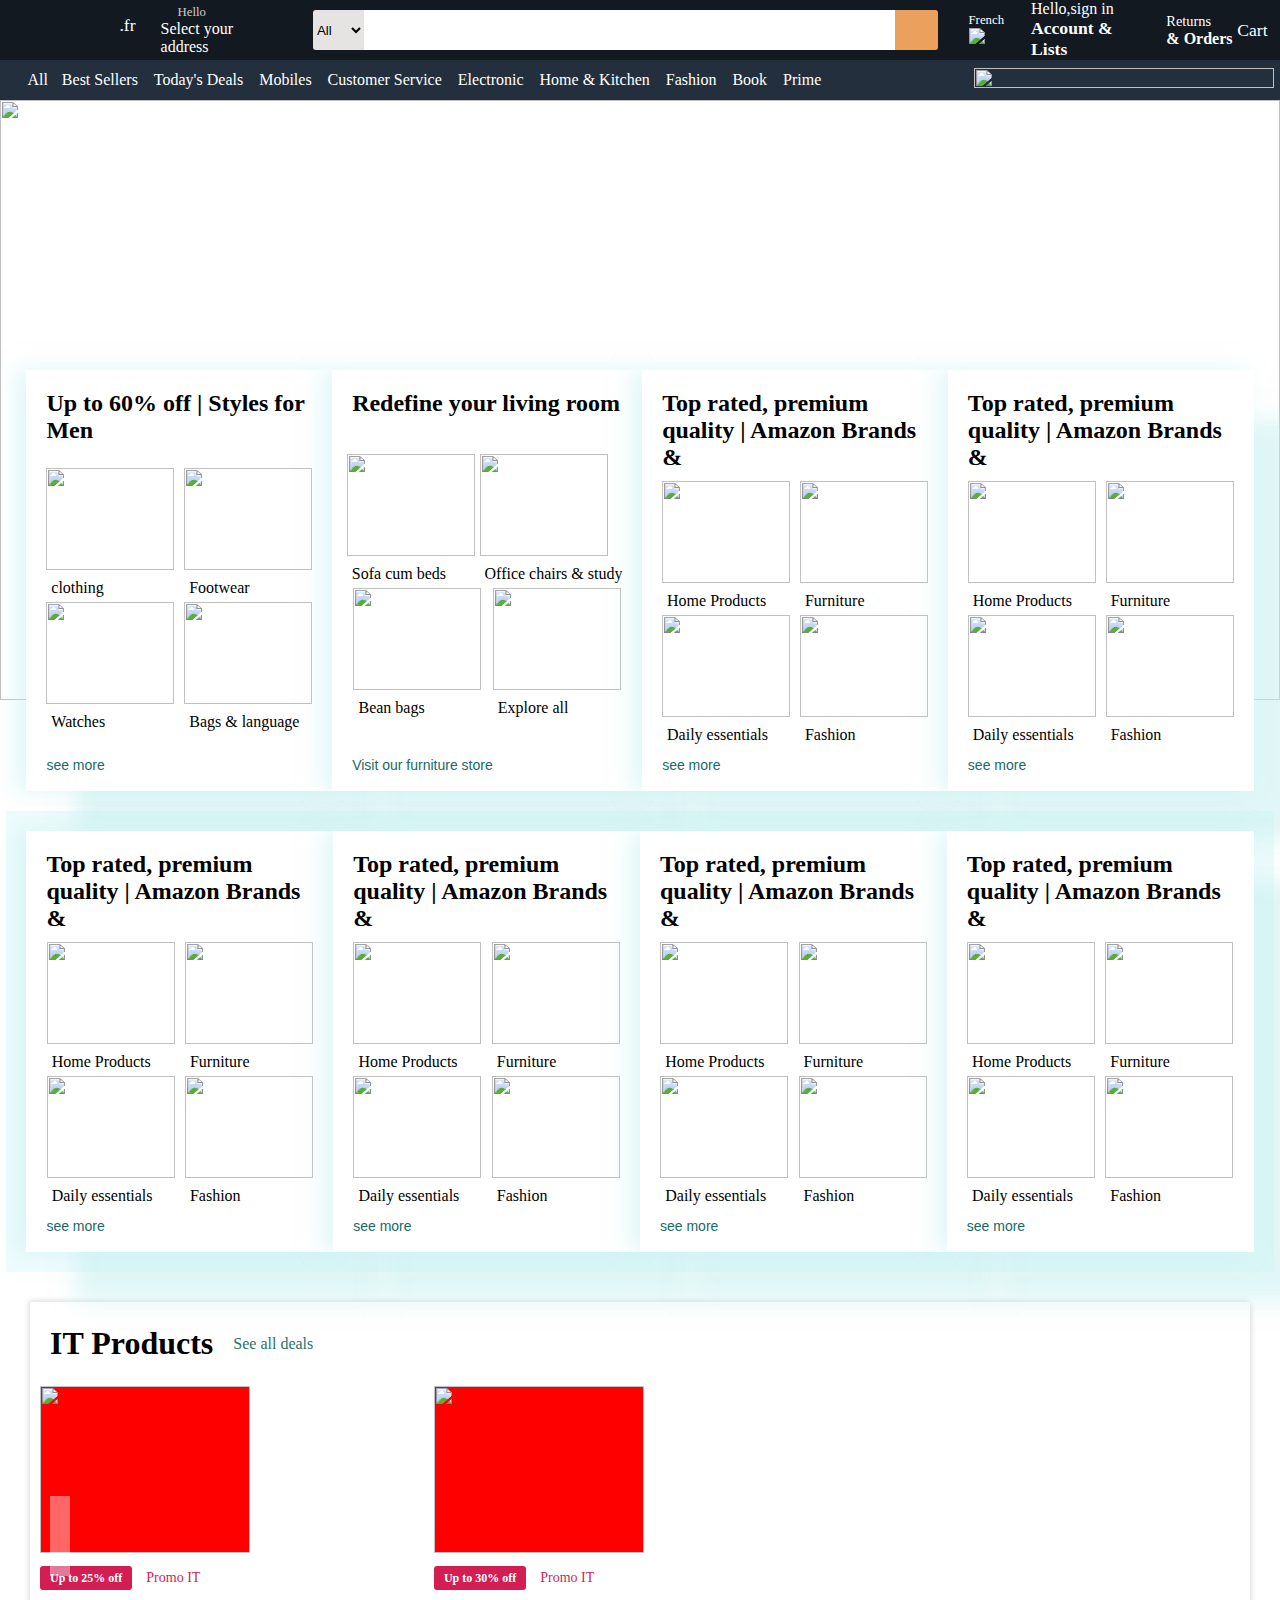
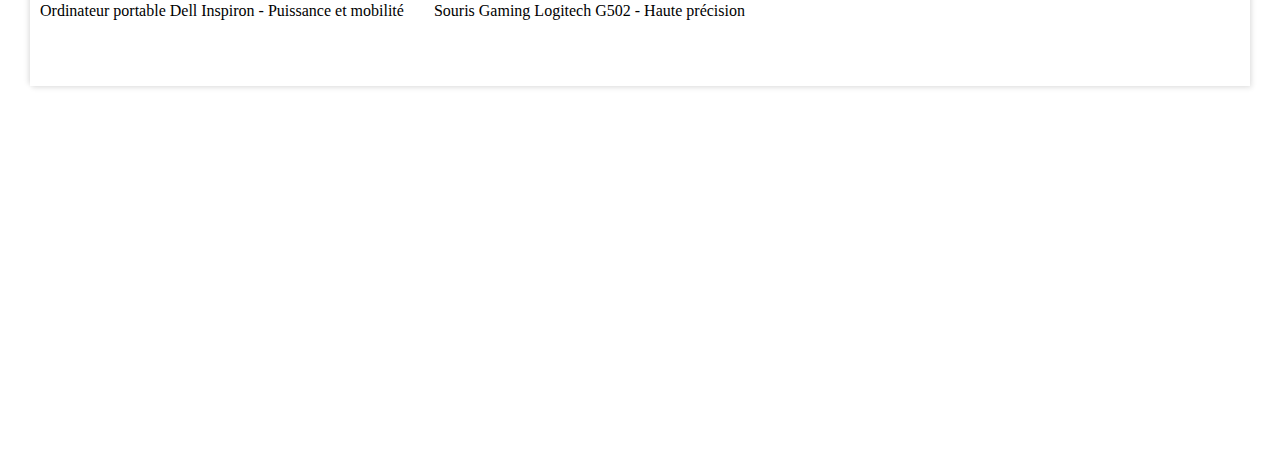
==== projet/index.html @ 5446832a "Add files via upload" ====
<!DOCTYPE html>
<html lang="fr">

<head>
    <meta charset="UTF-8">
    <meta http-equiv="X-UA-Compatible" content="IE=edge">
    <meta name="viewport" content="width=device-width, initial-scale=1.0">
    <link rel="icon" href="https://upload.wikimedia.org/wikipedia/commons/4/4a/Amazon_icon.svg" />
    <title>Site de Shopping en Ligne : Électroniques, Livres, Vêtements et Plus - Amazon.fr</title>

    <!--css file-->
    <link rel="stylesheet" href="style.css" />

    <!--font awesome-->
    <link rel="stylesheet" href="https://cdnjs.cloudflare.com/ajax/libs/font-awesome/6.2.0/css/all.min.css"
        integrity="sha512-xh6O/CkQoPOWDdYTDqeRdPCVd1SpvCA9XXcUnZS2FmJNp1coAFzvtCN9BmamE+4aHK8yyUHUSCcJHgXloTyT2A=="
        crossorigin="anonymous" referrerpolicy="no-referrer" />

</head>

<body>
    <header class="header">
        <div class="container container-header">
            <div class="logo-container border-white">
                <div class="logo"></div>
                <span class="dotin">.fr</span>
            </div>

            <div class="address-container border-white">
                <p class="hello">Hello</p>
                <div class="icon-address">
                    <i class="fa-solid fa-location-dot icon-location"></i>
                    <p>Select your address</p>
                </div>
            </div>

            <div class="search-container">
                <select class="search-select">
                    <option>All</option>
                </select>
                <input type="text" class="search-input" />
                <div class="search-icon">
                    <i class="fa-solid fa-magnifying-glass"></i>
                </div>

            </div>

            <div class="language-container border-white">
                <p>French</p>
                <div class="lauguge-image">
                    <img
                        src="https://upload.wikimedia.org/wikipedia/en/thumb/c/c3/Flag_of_France.svg/1200px-Flag_of_France.svg.png" />
                </div>
            </div>

            <div class="login-container border-white">
                <p>Hello,<span>sign in</span></p>
                <p class="account">Account & Lists</p>
            </div>

            <div class="return-order-container">
                <p>Returns
                <div class="order">& Orders</div>
                </p>
            </div>

            <div class="cart-container border-white">
                <i class="fa-solid fa-cart-shopping"></i>
                Cart
            </div>
        </div>
    </header>

    <!--navigation-->
    <nav class="nav">
        <div class="container container-nav">
            <ul>
                <li class="border-white" id="open-nav-sidebar">
                    <span class="open-nav-slider">
                        <i class="fa-solid fa-bars"></i>
                        All
                    </span>
                </li>
                <li class="border-white"><a href="#">Best Sellers</a></li>
                <li class="border-white"><a href="#">Today's Deals</a></li>
                <li class="border-white"><a href="#">Mobiles</a></li>
                <li class="border-white"><a href="#">Customer Service</a></li>
                <li class="border-white"><a href="#">Electronic</a></li>
                <li class="border-white"><a href="#">Home & Kitchen</a></li>
                <li class="border-white"><a href="#">Fashion</a></li>
                <li class="border-white"><a href="#">Book</a></li>
                <li class="border-white prime-image-hover">
                    <a href="#">Prime</a>
                    <div class="prime-image">
                        <img
                            src="https://m.media-amazon.com/images/G/31/prime/NavFlyout/TryPrime/2018/Apr/IN-Prime-PIN-TryPrime-MultiBen-Apr18-400x400._CB442254244_.jpg" />
                    </div>

                </li>
            </ul>
            <div class="nav-right-image-amazon-prime">
                <img
                    src="https://m.media-amazon.com/images/G/31/img17/Home/AmazonTV/Ravina/Desktop/Watch-Entertainment-for-FREE_400-x39._CB605460886_.jpg" />
            </div>
        </div>
    </nav>

    <!--sidebar navigation-->
    <div class="sidebar-container-navigation" id="sidebar-container-navigation-id">
        <div class="sidebar-left-part">
            <div class="sidebar-top">
                <i class="fa-solid fa-circle-user"></i>
                <h2>Hello, <span>sign in</span></h2>
            </div>
            <div class="sidebar-wrap">
                <div class="sidebar-item">
                    <h2>Trending</h2>
                    <p>Best Sellers</p>
                    <p>New Releases</p>
                    <p>Movers and Shakers</p>
                </div>
                <div class="sidebar-item">
                    <h2>Digital Content And Devices</h2>
                    <p>Echo & Alexa</p>
                    <p>Fire TV</p>
                    <p>Kindle E-Readers & eBooks</p>
                    <p>Audible Audiobooks</p>
                    <p>Amazon Prime Video</p>
                    <p>Amazon Prime Music</p>
                </div>
                <div class="sidebar-item">
                    <h2>Shop By Category</h2>
                    <p>Mobiles, Computes</p>
                    <p>TV, Appliances, Electronic</p>
                    <p>Men's Fashion</p>
                    <p>Women's Fashion</p>
                    <p>See All</p>
                </div>
                <div class="sidebar-item">
                    <h2>Programs & Features</h2>
                    <p>Gift Cards & Mobile Recharges</p>
                    <p>Flight Tickets</p>
                    <p>#Foundlt-OnAmazon</p>
                    <p>Clearance store</p>
                </div>
                <div class="sidebar-item">
                    <h2>Help & Settings</h2>
                    <p>Your Account</p>
                    <p>Customer Service</p>
                    <p>Sign in</p>
                </div>
            </div>
        </div>
        <button id="sidebar-navigation-close">
            <i class="fa-solid fa-xmark"></i>
        </button>
    </div>




    <!--image slider -->
    <section>
        <div class="image-container">
            <div class="image-list">
                <div class="image-item">
                    <img src="https://m.media-amazon.com/images/I/71cp9PVuTfL._SX3000_.jpg" />
                </div>
                <div class="image-item">
                    <img src="https://m.media-amazon.com/images/I/61GnAucagBL._SX3000_.png" />
                </div>
                <div class="image-item">
                    <img src="https://m.media-amazon.com/images/I/71qlKqpJnlL._SX3000_.jpg" />
                </div>
                <div class="image-item">
                    <img src="https://m.media-amazon.com/images/I/71cQMXCLSvL._SX3000_.jpg" />
                </div>
                <div class="image-item">
                    <img src="https://m.media-amazon.com/images/I/61aURrton0L._SX3000_.jpg" />
                </div>
                <div class="image-item">
                    <img src="https://m.media-amazon.com/images/I/61O72XhcEkL._SX3000_.jpg" />
                </div>
                <div class="image-item">
                    <img src="https://m.media-amazon.com/images/I/61VuJdpjvaL._SX3000_.jpg" />
                </div>
                <div class="image-item">
                    <img src="https://m.media-amazon.com/images/I/61UrRx+3LLL._SX3000_.jpg" />
                </div>
            </div>

            <div class="image-btn-container">

                <button class="slider-btn" id="slide-btn-left"><i class="fa-solid fa-chevron-left"></i></button>
                <button class="slider-btn" id="slide-btn-right"><i class="fa-solid fa-chevron-right"></i></i></button>
            </div>
        </div>
    </section>


    <!--product container card-->
    <main class="main">
        <div class="card-product-container container">
            <div class="card-product">
                <h2>Up to 60% off | Styles for Men</h2>
                <div class="card-product-nested-card">
                    <div class="card-nested">
                        <img
                            src="https://images-eu.ssl-images-amazon.com/images/G/31/img22/Fashion/Gateway/BAU/BTF-Refresh/May/PF_MF/MF-1-186-116._SY116_CB636110853_.jpg" />
                        <p>clothing</p>
                    </div>
                    <div class="card-nested">
                        <img
                            src="https://images-eu.ssl-images-amazon.com/images/G/31/img22/Fashion/Gateway/BAU/BTF-Refresh/May/PF_MF/MF-3-186-116._SY116_CB636110853_.jpg" />
                        <p>Footwear</p>
                    </div>
                    <div class="card-nested">
                        <img
                            src="https://images-eu.ssl-images-amazon.com/images/G/31/img22/BAU/Oct/186X116_3._SY116_CB606110532_.jpg" />
                        <p>Watches</p>
                    </div>
                    <div class="card-nested">
                        <img
                            src="https://images-eu.ssl-images-amazon.com/images/G/31/img22/Fashion/Gateway/BAU/BTF-Refresh/May/PF_MF/MF-4-186-116._SY116_CB636110853_.jpg" />
                        <p>Bags & language</p>
                    </div>
                </div>
                <button class="card-product-btn">see more</button>
            </div>
            <div class="card-product">
                <h2>Redefine your living room</h2>
                <div class="card-product-nested-card">
                    <div class="card-nested">
                        <img
                            src="https://images-eu.ssl-images-amazon.com/images/G/31/IMG20/Furniture/furniture_node_1/372_232_03_low._SY116_CB605507312_.jpg" />
                        <p>Sofa cum beds</p>
                    </div>
                    <div class="card-nested">
                        <img
                            src="https://images-eu.ssl-images-amazon.com/images/G/31/IMG20/Furniture/furniture_node_1/372_232_04_low._SY116_CB605507312_.jpg" />
                        <p>Office chairs & study</p>
                    </div>
                    <div class="card-nested">
                        <img
                            src="https://images-eu.ssl-images-amazon.com/images/G/31/IMG20/Furniture/furniture_node_1/372_232_01_low._SY116_CB605507312_.jpg" />
                        <p>Bean bags</p>
                    </div>
                    <div class="card-nested">
                        <img
                            src="https://images-eu.ssl-images-amazon.com/images/G/31/IMG20/Furniture/furniture_node_1/372_232_02_low._SY116_CB605507312_.jpg" />
                        <p>Explore all</p>
                    </div>
                </div>
                <button class="card-product-btn">Visit our furniture store</button>
            </div>
            <div class="card-product">
                <h2>Top rated, premium quality | Amazon Brands &</h2>
                <div class="card-product-nested-card">
                    <div class="card-nested">
                        <img
                            src="https://images-eu.ssl-images-amazon.com/images/G/31/img22/BAU/Oct/186X116_1._SY116_CB606110532_.jpg" />
                        <p>Home Products</p>
                    </div>
                    <div class="card-nested">
                        <img
                            src="https://images-eu.ssl-images-amazon.com/images/G/31/img22/BAU/Oct/186X116_5._SY116_CB606110532_.jpg" />
                        <p>Furniture</p>
                    </div>
                    <div class="card-nested">
                        <img
                            src="https://images-eu.ssl-images-amazon.com/images/G/31/img22/BAU/Oct/186X116_3._SY116_CB606110532_.jpg" />
                        <p>Daily essentials</p>
                    </div>
                    <div class="card-nested">
                        <img
                            src="https://images-eu.ssl-images-amazon.com/images/G/31/img22/BAU/Oct/186X116_8._SY116_CB606110532_.jpg" />
                        <p>Fashion</p>
                    </div>
                </div>
                <button class="card-product-btn">see more</button>
            </div>
            <div class="card-product">
                <h2>Top rated, premium quality | Amazon Brands &</h2>
                <div class="card-product-nested-card">
                    <div class="card-nested">
                        <img
                            src="https://images-eu.ssl-images-amazon.com/images/G/31/img22/BAU/Oct/186X116_1._SY116_CB606110532_.jpg" />
                        <p>Home Products</p>
                    </div>
                    <div class="card-nested">
                        <img
                            src="https://images-eu.ssl-images-amazon.com/images/G/31/img22/BAU/Oct/186X116_5._SY116_CB606110532_.jpg" />
                        <p>Furniture</p>
                    </div>
                    <div class="card-nested">
                        <img
                            src="https://images-eu.ssl-images-amazon.com/images/G/31/img22/BAU/Oct/186X116_3._SY116_CB606110532_.jpg" />
                        <p>Daily essentials</p>
                    </div>
                    <div class="card-nested">
                        <img
                            src="https://images-eu.ssl-images-amazon.com/images/G/31/img22/BAU/Oct/186X116_8._SY116_CB606110532_.jpg" />
                        <p>Fashion</p>
                    </div>
                </div>
                <button class="card-product-btn">see more</button>
            </div>
        </div>

        <div class="card-product-container container productBackgraound">
            <div class="card-product">
                <h2>Top rated, premium quality | Amazon Brands &</h2>
                <div class="card-product-nested-card">
                    <div class="card-nested">
                        <img
                            src="https://images-eu.ssl-images-amazon.com/images/G/31/img22/BAU/Oct/186X116_1._SY116_CB606110532_.jpg" />
                        <p>Home Products</p>
                    </div>
                    <div class="card-nested">
                        <img
                            src="https://images-eu.ssl-images-amazon.com/images/G/31/img22/BAU/Oct/186X116_5._SY116_CB606110532_.jpg" />
                        <p>Furniture</p>
                    </div>
                    <div class="card-nested">
                        <img
                            src="https://images-eu.ssl-images-amazon.com/images/G/31/img22/BAU/Oct/186X116_3._SY116_CB606110532_.jpg" />
                        <p>Daily essentials</p>
                    </div>
                    <div class="card-nested">
                        <img
                            src="https://images-eu.ssl-images-amazon.com/images/G/31/img22/BAU/Oct/186X116_8._SY116_CB606110532_.jpg" />
                        <p>Fashion</p>
                    </div>
                </div>
                <button class="card-product-btn">see more</button>
            </div>
            <div class="card-product">
                <h2>Top rated, premium quality | Amazon Brands &</h2>
                <div class="card-product-nested-card">
                    <div class="card-nested">
                        <img
                            src="https://images-eu.ssl-images-amazon.com/images/G/31/img22/BAU/Oct/186X116_1._SY116_CB606110532_.jpg" />
                        <p>Home Products</p>
                    </div>
                    <div class="card-nested">
                        <img
                            src="https://images-eu.ssl-images-amazon.com/images/G/31/img22/BAU/Oct/186X116_5._SY116_CB606110532_.jpg" />
                        <p>Furniture</p>
                    </div>
                    <div class="card-nested">
                        <img
                            src="https://images-eu.ssl-images-amazon.com/images/G/31/img22/BAU/Oct/186X116_3._SY116_CB606110532_.jpg" />
                        <p>Daily essentials</p>
                    </div>
                    <div class="card-nested">
                        <img
                            src="https://images-eu.ssl-images-amazon.com/images/G/31/img22/BAU/Oct/186X116_8._SY116_CB606110532_.jpg" />
                        <p>Fashion</p>
                    </div>
                </div>
                <button class="card-product-btn">see more</button>
            </div>
            <div class="card-product">
                <h2>Top rated, premium quality | Amazon Brands &</h2>
                <div class="card-product-nested-card">
                    <div class="card-nested">
                        <img
                            src="https://images-eu.ssl-images-amazon.com/images/G/31/img22/BAU/Oct/186X116_1._SY116_CB606110532_.jpg" />
                        <p>Home Products</p>
                    </div>
                    <div class="card-nested">
                        <img
                            src="https://images-eu.ssl-images-amazon.com/images/G/31/img22/BAU/Oct/186X116_5._SY116_CB606110532_.jpg" />
                        <p>Furniture</p>
                    </div>
                    <div class="card-nested">
                        <img
                            src="https://images-eu.ssl-images-amazon.com/images/G/31/img22/BAU/Oct/186X116_3._SY116_CB606110532_.jpg" />
                        <p>Daily essentials</p>
                    </div>
                    <div class="card-nested">
                        <img
                            src="https://images-eu.ssl-images-amazon.com/images/G/31/img22/BAU/Oct/186X116_8._SY116_CB606110532_.jpg" />
                        <p>Fashion</p>
                    </div>
                </div>
                <button class="card-product-btn">see more</button>
            </div>
            <div class="card-product">
                <h2>Top rated, premium quality | Amazon Brands &</h2>
                <div class="card-product-nested-card">
                    <div class="card-nested">
                        <img
                            src="https://images-eu.ssl-images-amazon.com/images/G/31/img22/BAU/Oct/186X116_1._SY116_CB606110532_.jpg" />
                        <p>Home Products</p>
                    </div>
                    <div class="card-nested">
                        <img
                            src="https://images-eu.ssl-images-amazon.com/images/G/31/img22/BAU/Oct/186X116_5._SY116_CB606110532_.jpg" />
                        <p>Furniture</p>
                    </div>
                    <div class="card-nested">
                        <img
                            src="https://images-eu.ssl-images-amazon.com/images/G/31/img22/BAU/Oct/186X116_3._SY116_CB606110532_.jpg" />
                        <p>Daily essentials</p>
                    </div>
                    <div class="card-nested">
                        <img
                            src="https://images-eu.ssl-images-amazon.com/images/G/31/img22/BAU/Oct/186X116_8._SY116_CB606110532_.jpg" />
                        <p>Fashion</p>
                    </div>
                </div>
                <button class="card-product-btn">see more</button>
            </div>
        </div>

    
    <!--today's deals -->
    <section class="today_deals_container">
        <div class="today_deals_heading">
            <h1>IT Products</h1>
            <p><a href="#">See all deals</a></p>
        </div>

        <div class="today_deals_product_container">
            <div class="today_deals_btn_container">
                <button  class="today_deal_btn" id="today_deal_btn_prev">
                    <i class="fa-solid fa-angle-left"></i>
                </button>
                <button class="today_deal_btn" id="today_deal_btn_next">
                    <i class="fa-solid fa-angle-right"></i>
                </button>
            </div>

            <div class="today_deals_product_list">
                <div class="today_deals_product_item">
                    <img src="https://www.bing.com/th?id=OPEC.tZbO3iRTTv32Vw474C474&o=5&pid=21.1&w=160&h=160&qlt=100&dpr=1,5&pcl=f5f5f5"/>
                    <div class="discount_Contaienr">
                        <a href="#">Up to 52% off</a>
                        <a href="#">Deal of the day</a>
                    </div>
                    <p>Disque SSD Samsung 1TB - Vitesse extrême</p>
                </div>

                <div class="today_deals_product_item">
                    <img src="https://i.dell.com/is/image/DellContent/content/dam/ss2/product-images/dell-client-products/notebooks/inspiron-notebooks/16-5640/media-gallery/laptop-inspiron-16-5640t-ice-blue-fpr-gallery-2.psd?fmt=png-alpha&pscan=auto&scl=1&wid=1741&hei=1250&qlt=100,1&resMode=sharp2&size=1741,1250&chrss=full&imwidth=5000"/>
                    <div class="discount_Contaienr">
                        <a href="#">Up to 52% off</a>
                        <a href="#">Deal of the day</a>
                    </div>
                    <p>Ordinateur portable Dell Inspiron - Puissance et mobilité</p>
                </div>

                <div class="today_deals_product_item">
                    <img src="https://encrypted-tbn1.gstatic.com/shopping?q=tbn:ANd9GcTa0R7auR3ioLQbh7_dg0HbpYgh_KfwrXg5cSYBjtbq-4e-N1uj0SiQNL-ycSdplYwFJskqISI0ZC7yxUf7JG2wkqvYEurrV0pa5U4tT4LkPUPVSRzNQYQMKc41bHMu1JFMKuD6jKo&usqp=CAc"/>
                    <div class="discount_Contaienr">
                        <a href="#">Up to 32% off</a>
                        <a href="#">Deal of the day</a>
                    </div>
                    <p>Souris Gaming Logitech G502 - Haute précision</p>
                </div>

                <div class="today_deals_product_item">
                    <img src="https://www.amazon.fr/tcl-50pf650-50-pouces-4k-ultra-hd-hdr-tv-smart-led-fire-tv-dolby-vision-dolby-atmos-dts-hdr-10-alexa-integre-airplay2-miracast/dp/B0D8JCWT4N?pd_rd_w=ELlNj&content-id=amzn1.sym.1ad45248-6cae-4f20-9b9e-c8642842432e&pf_rd_p=1ad45248-6cae-4f20-9b9e-c8642842432e&pf_rd_r=GY0ATBRKJNEAQC2EGWZQ&pd_rd_wg=lI5Ch&pd_rd_r=891e5c09-0ca1-42bc-89b4-e6120431322b&pd_rd_i=B0D8JCWT4N&ref_=pd_hp_d_btf_unk_B0D8JCWT4N"/>
                    <div class="discount_Contaienr">
                        <a href="#">Up to 20% off</a>
                        <a href="#">Deal of the day</a>
                    </div>
                    <p>Écran Samsung 27'' UHD - Clarté et performance</p>
                </div>

                <div class="today_deals_product_item">
                    <img src="https://m.media-amazon.com/images/I/411mbYGYIdL._AC_SY200_.jpg"/>
                    <div class="discount_Contaienr">
                        <a href="#">Up to 52% off</a>
                        <a href="#">Deal of the day</a>
                    </div>
                    <p>adidas and Campus Footwear</p>
                </div>
            </div>
        </div>
    </section>

    </main>


    







    <script src="javascript.js" type="module"></script>
</body>

</html>
---- projet/style.css ----
/*
https://m.media-amazon.com/images/G/31/gno/sprites/nav-sprite-global-1x-hm-dsk-reorg._CB405936311_.png
*/

* {
    box-sizing: border-box;
}

body {
    margin: 0;
}

.header {
    background-color: rgb(19, 25, 33);
    height: 60px;
    color: white;
}


/* layout**/
.container {
    width: 99%;
    /* background-color: red; */
    height: 100%;
    margin: auto;

}

.container-header {
    display: flex;
    align-items: center;
}

/**logo***/
.logo-container {
    height: 50px;
    display: flex;
    align-items: center;
    font-size: 1.1rem;


    /* overflow: hidden; */
}

.logo {
    width: 120px;
    height: 50px;
    background: url('https://m.media-amazon.com/images/G/31/gno/sprites/nav-sprite-global-1x-hm-dsk-reorg._CB405936311_.png');
    background-repeat: no-repeat;
    background-position-y: -40px;
    overflow: hidden;
}

.dotin {
    position: relative;
    margin-left: -13px;
    margin-top: -10px;
}

.border-white {
    padding: 5px;
    border: 1.5px solid transparent;
}

.border-white:hover {
    border: 1.5px solid #ffffff;
}

/***********addresss************/
.address-container {
    margin-left: 10px;
}

.address-container p {
    margin: 0;
}

.icon-address {
    display: flex;
    align-items: center;
}

.hello {
    font-size: 0.8rem;
    padding-left: 20px;
    color: #ccc;
}

.icon-location {
    margin-right: 3px;
}


/***search-container****/
.search-container {
    background-color: red;
    margin-left: 25px;
    width: 640px;
    display: flex;
    height: 40px;
    justify-content: space-between;
    border-radius: 3px;
    overflow: hidden;
}

.search-container:hover {
    outline: 3px solid orange;
}

.search-select {
    width: 60px;
    border: none;
    background-color: rgb(230, 227, 227);
}

.search-input {
    width: 100%;
    height: 100%;
    border: none;
    outline: none;
    padding: 3px;
    font-size: 1.1rem;
}

.search-icon {
    width: 50px;
    background-color: rgb(235, 160, 94);
    display: flex;
    justify-content: center;
    align-items: center;
    font-size: 1.2rem;
    color: #000;
}


/***lauguage section*/
.language-container {
    margin-left: 25px;
}

.language-container p {
    font-size: 0.8rem;
    margin: 0;
}

.lauguge-image {
    width: 20px;
}

.lauguge-image img {
    width: 100%;
}


/***login-container***/
.login-container {
    margin-left: 15px;
}

.login-container p {
    margin: 0;
}

.account {
    font-weight: 900;
    font-size: 1.1rem;
}

.return-order-container {
    width: 65px;
    font-size: 0.9rem;
    margin-left: 10px;
}

.return-order-container p {
    margin: 0;
}

.order {
    font-size: 1rem;
    font-weight: 900;
    display: flex;
    width: 70px;
}

/****cart container***/
.cart-container {
    font-size: 1.1rem;
    display: flex;
}

.cart-container i {
    font-size: 1rem;
}

/**************************************navigation*****************************************/
.nav {
    height: 40px;
    background-color: #232f3d;
    margin: 0;
}

.container-nav {
    display: flex;
    align-items: center;
    justify-content: space-between;
    padding-left: 15px;
}

.container-nav ul {
    padding: 0;
    margin: 0;
    display: flex;
    align-items: center;
    height: 100%;
    font-size: 1rem;
    color: white;
    list-style: none;
}

.container-nav ul li a {
    color: white;
    text-decoration: none;
    padding: 0px 2px;

}

.nav-right-image-amazon-prime {
    min-width: 300px;
    height: 300;
    max-width: 500px;
}

.nav-right-image-amazon-prime img {
    width: 100%;
    height: 100%;
}

.prime-image {
    background-color: white;
    height: 350px;
    width: 350px;
    position: absolute;
    z-index: 1;
    display: none;
    color: #000;
    margin-left: -10px;
    transition: display 1s;
    padding: 10px;
}

.prime-image-hover:hover .prime-image {
    transition: display 1s;
    display: block;
}

.prime-image img {
    width: 100%;
    height: 100%;
}






/*--image slider --*/
.image-container {
    position: relative;
}

.image-list {
    display: flex;
    overflow: hidden;
}

.image-item {
    min-width: 100%;
    height: 600px;
    /* transform: translateX(-300%); */
    transition: transform 0.3s;

}

.image-item img {
    width: 100%;
    height: 100%;
    object-fit: cover;
}

.image-btn-container {
    position: absolute;
    top: 0;
    display: flex;
    justify-content: space-between;
    width: 100%;
}

.slider-btn {
    border: 1px solid transparent;
    padding: 100px 20px;
    font-size: 50px;
    font-weight: 300;
    background-color: transparent;
    color: #000;
}

.slider-btn i {
    font-weight: 900;
}

.slider-btn:focus {
    border-color: seagreen;
    box-shadow: -2px -2px 2px rgb(230, 227, 227),
        2px 2px 2px white;
    margin: 2px;
}


/*sidebar navigation****/
#open-nav-sidebar {
    cursor: pointer;
}

.sidebar-container-navigation {
    position: fixed;
    top: 0;
    bottom: 0;
    right: 0;
    left: 0;
    z-index: 10;
    background-color: transparent;
    transform: translateX(-100%);
    display: flex;
    transition: transform 0.3s;


}

.slidebar-show {
    transform: translateX(0%);
    background-color: rgba(0, 0, 0, 0.7);
}

.sidebar-left-part {
    background-color: white;
    width: 365px;
    height: 100%;
    box-sizing: 5px 5px 10px rgba(0, 0, 0, 0.8);
}

.sidebar-top {
    display: flex;
    align-items: center;
    padding: 12px;
    padding-left: 30px;
    background-color: rgb(19, 25, 33);
    color: white;
}

.sidebar-top h2 {
    font-size: 22px;
    margin: 0;
}

.sidebar-top i {
    padding-right: 10px;
    font-size: 25px;
}

.sidebar-item {
    padding-left: 30px;
    border-top: 1.5px solid #ccc;
}

.sidebar-item h2 {
    font-size: 20px;
}

.sidebar-item p {
    color: rgb(65, 62, 62);
}

#sidebar-navigation-close {
    background-color: transparent;
    align-self: flex-start;
    font-size: 30px;
    border: none;
    color: white;
    padding: 20px;
    cursor: pointer;
}

.sidebar-wrap {
    height: 100%;
    overflow: auto;
    padding-bottom: 100px;
}

/*product card container*/
.main{
    position: relative;
    top:-350px;
    /* background-color: rgb(196, 240, 240); */
    /* filter: blur(8px); */
    
}
.productBackgraound{
    background-color: rgba(213, 247, 247,0.4);
}
.card-product-container{
    padding: 20px;
    display: flex;
    justify-content: space-between;

}
.card-product{
    background-color: white;
    display: flex;
    flex-direction: column;
    justify-content: space-between;
    max-width: 310px;
    box-shadow: -10px -0px 20px rgba(196, 240, 240,0.5),
    50px 50px 20px rgba(196, 240, 240,0.5);
    padding: 10px;
}
.card-product h2{
    margin: 0;
    padding: 10px;
    
}

.card-product-nested-card {
    display: flex;
    flex-wrap: wrap;
    justify-content: space-evenly;


}

.card-nested {

}

.card-nested p{
    margin: 5px;
}
.card-nested img {
    width: 128px;
    height: 102px;
    object-fit: cover;

}
.card-product-btn{
    font-size: 14px;
    align-self: flex-start;
    margin: 7px 10px; 
    padding-left: 0;
    background-color: transparent;
    border:none;
    color:rgb(25, 105, 105)
}
.card-product-btn:hover{
    text-decoration: underline;
    cursor: pointer;
}


/***
        Today's deals section
***/
.today_deals_container{
    margin: 30px;
    box-shadow: -2px -2px 5px rgba(0, 0, 0, 0.1),
    2px 2px 5px rgba(0, 0, 0, 0.1);
    
}
.today_deals_heading{
    display: flex;
    align-items: center;
    padding: 2px 20px;
}
.today_deals_heading p a{
    color:rgb(39, 114, 107);
    text-decoration: none;
    padding-left: 20px;
}
.today_deals_heading p a:hover{
    text-decoration: underline;
}

.today_deals_product_container{
    /* background-color: red; */
    height: 300px;
    position: relative;
}
.today_deals_product_list{
    display: flex;
    overflow: hidden;

}
.today_deals_product_item{
    min-width: 250px;
    height: 250px;
    padding: 0px 10px;
    margin-right: 10px;
    display: flex;
    flex-direction: column;
    transform: translateX(0%);
    transition: transform 1s;
}
.todayDeals_product_image{
    height: 200px;
    width: 210px;
    display: flex;
    justify-content: center;
    align-content: center;
    margin-bottom: 15px;
}
.today_deals_product_item img{
    width: 100%;
    height: 100%;
    /* padding: 20px 20px; */
    background-color: red;
}
.today_deals_product_item p{
    justify-self: flex-end;
}
.discount_Contaienr{
    /* border: 2px solid red; */
}
.discount_Contaienr a{
    padding: 5px 10px;
    font-size: 14px;
    color:rgb(211, 30, 84);
    text-decoration: none;
}
.discount_Contaienr a:first-child{
    background-color: rgb(211, 30, 84);
    padding: 5px 10px;
    color:white;
    font-weight: 550;
    text-decoration: none;
    border-radius: 3px;
    font-size: 12px;
}

.today_deals_btn_container{
    position: absolute;
    width: 100%;
    display: flex;
    justify-content: space-between;
    align-items: center;
    height: 100%;
    padding: 20px;
    z-index: 10;
}
.today_deal_btn{
    padding: 40px 10px;
    font-size: 40px;
    border: none;
    outline: none;
    background-color: rgb(255,255,255,0.4);
}
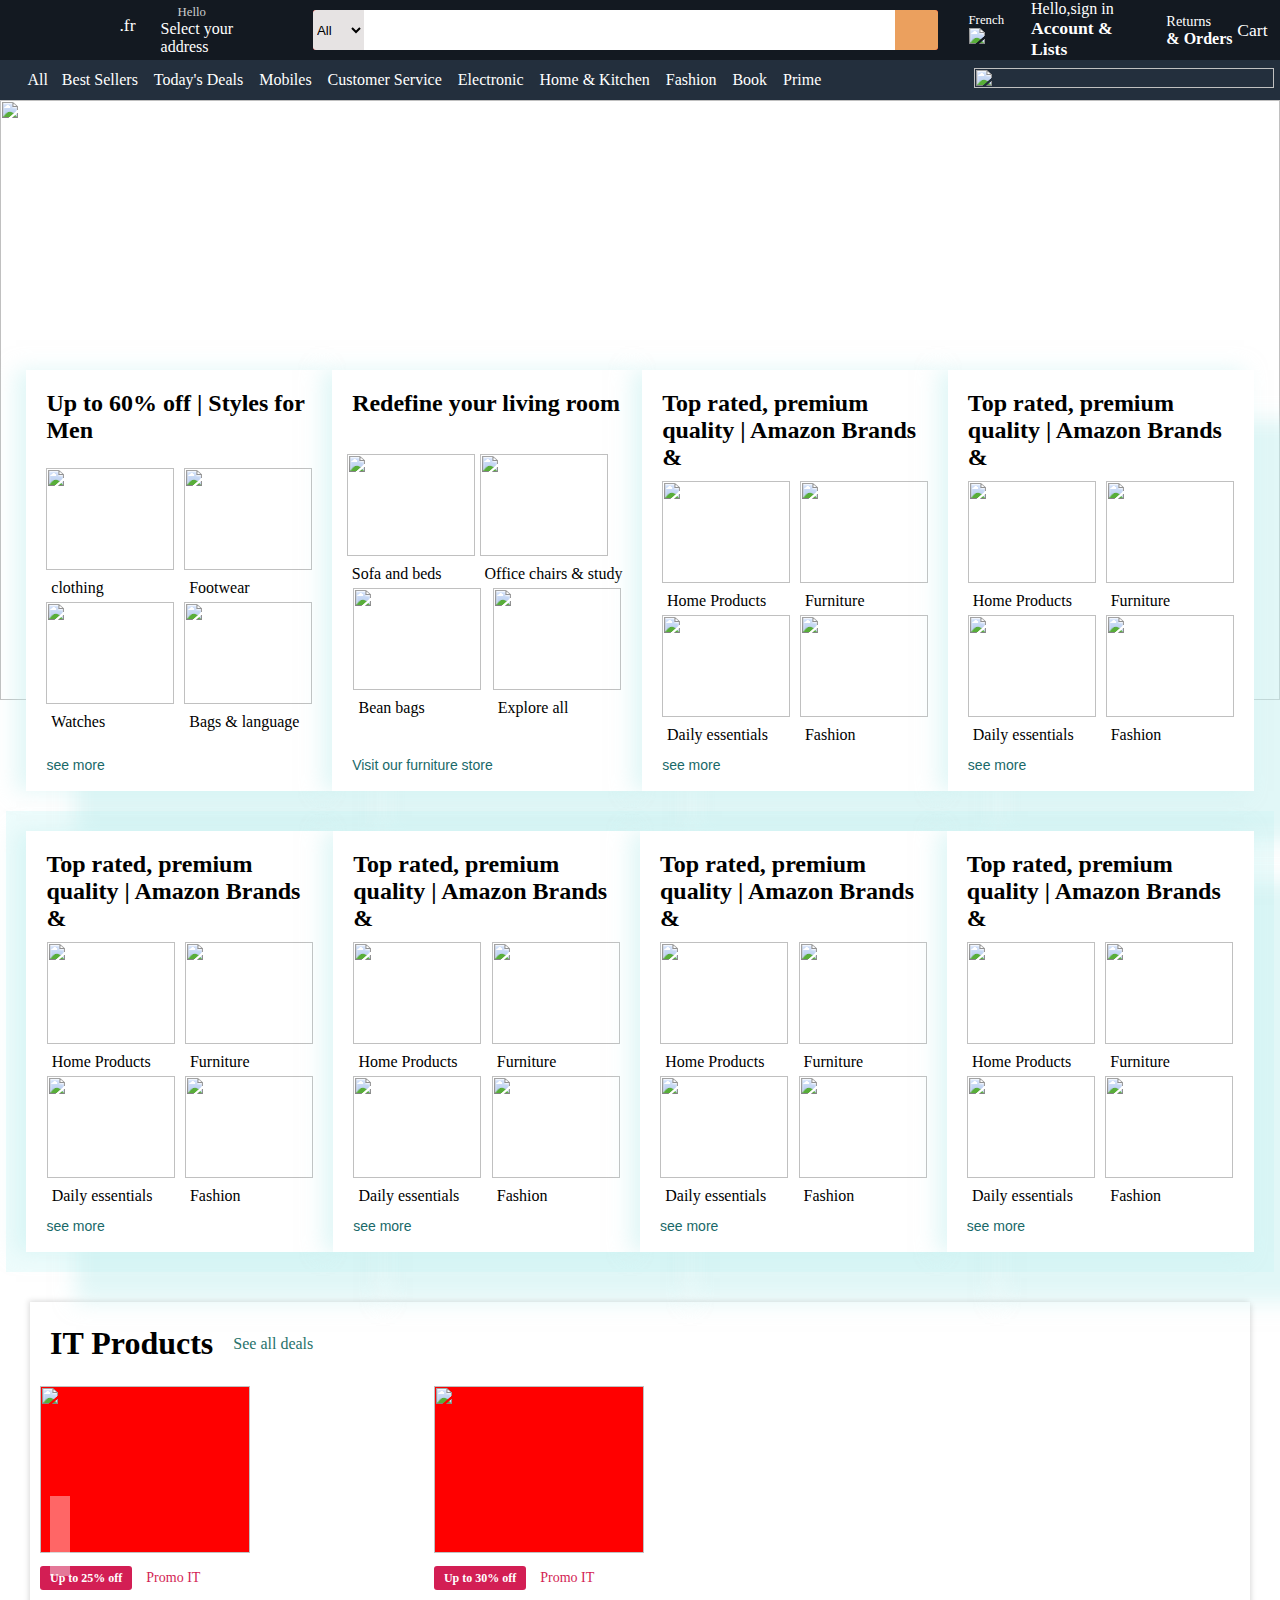
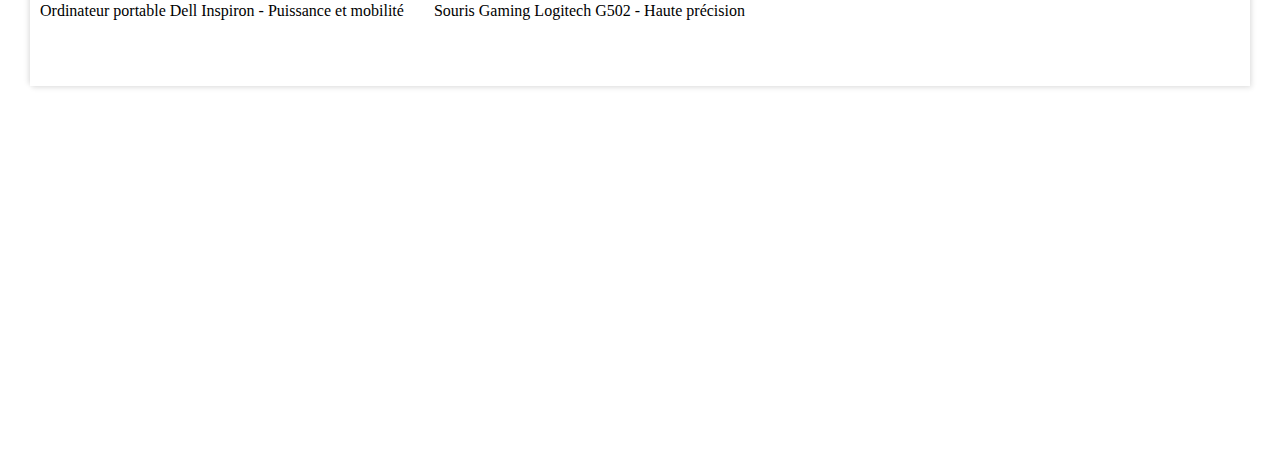
==== commit 483cb31b: "Update index.html" ====
--- a/projet/index.html
+++ b/projet/index.html
@@ -233,7 +233,7 @@
                     <div class="card-nested">
                         <img
                             src="https://images-eu.ssl-images-amazon.com/images/G/31/IMG20/Furniture/furniture_node_1/372_232_03_low._SY116_CB605507312_.jpg" />
-                        <p>Sofa cum beds</p>
+                        <p>Sofa and beds</p>
                     </div>
                     <div class="card-nested">
                         <img
